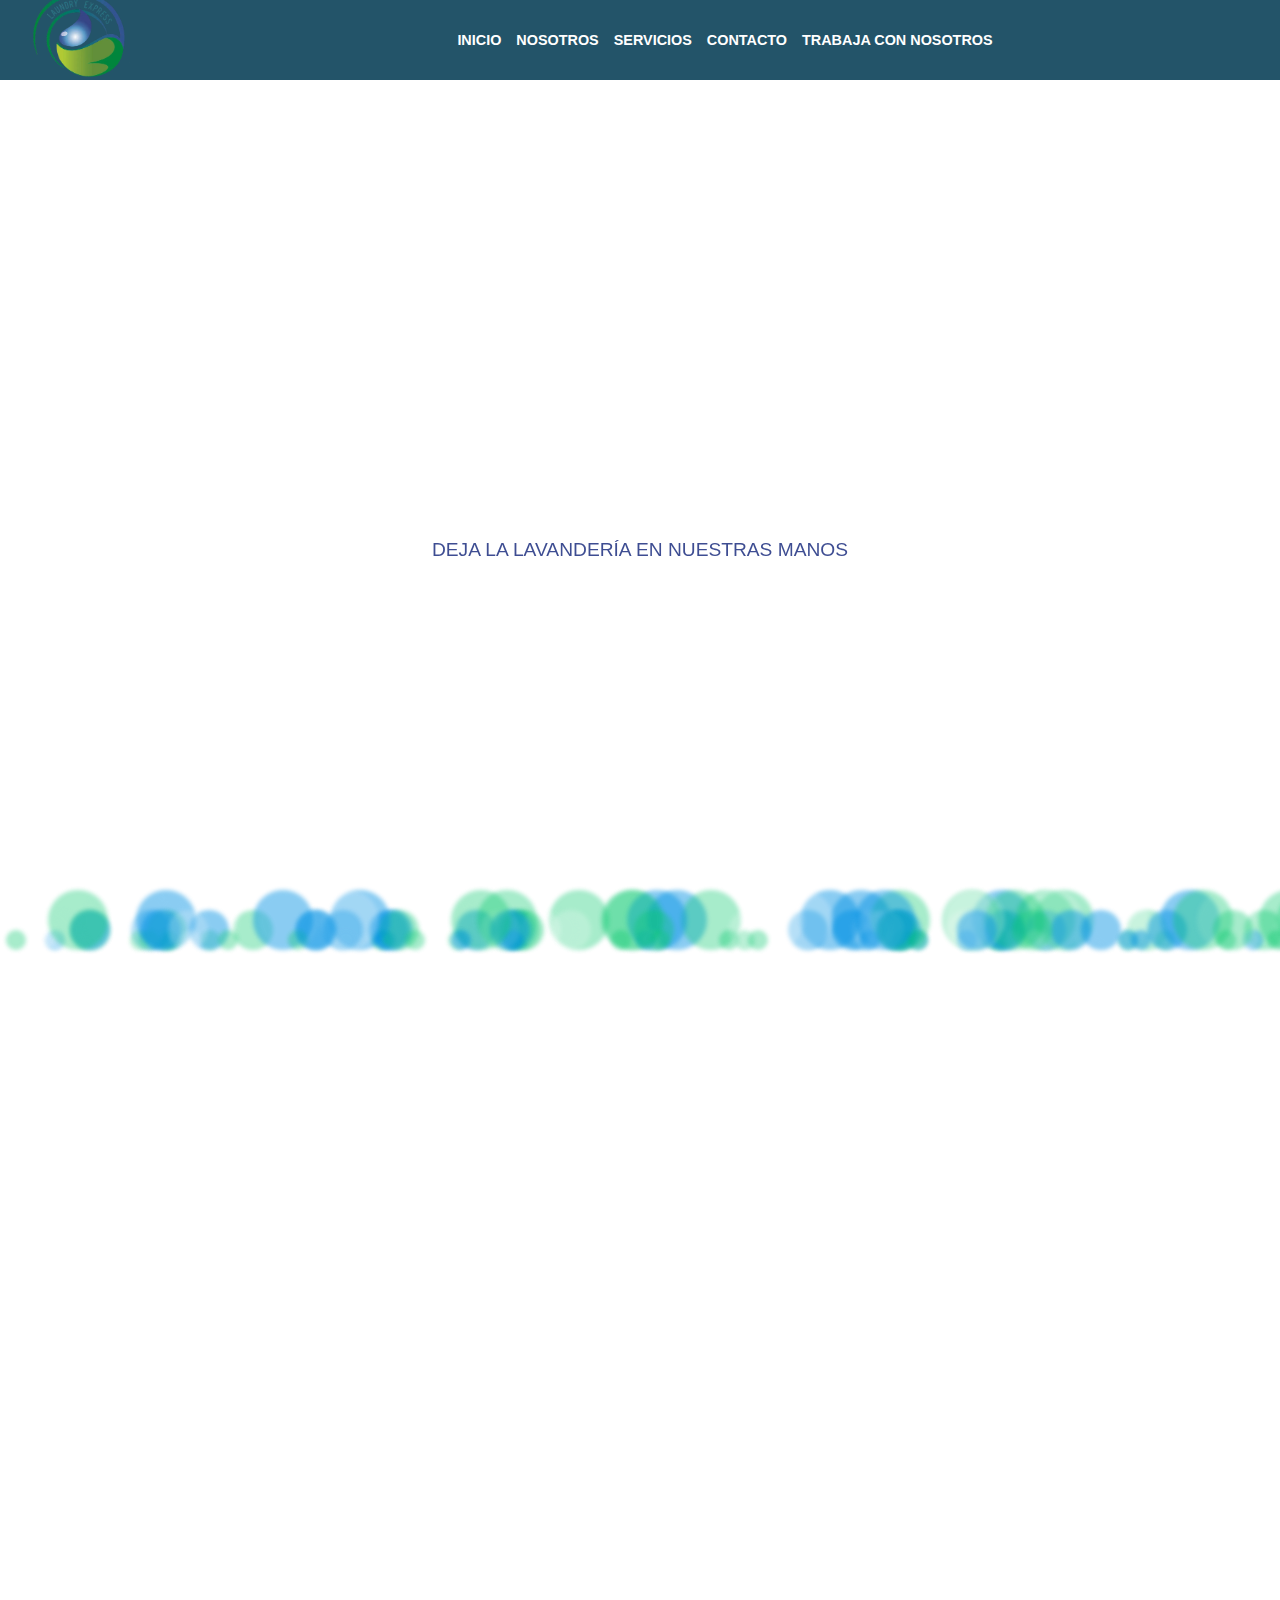
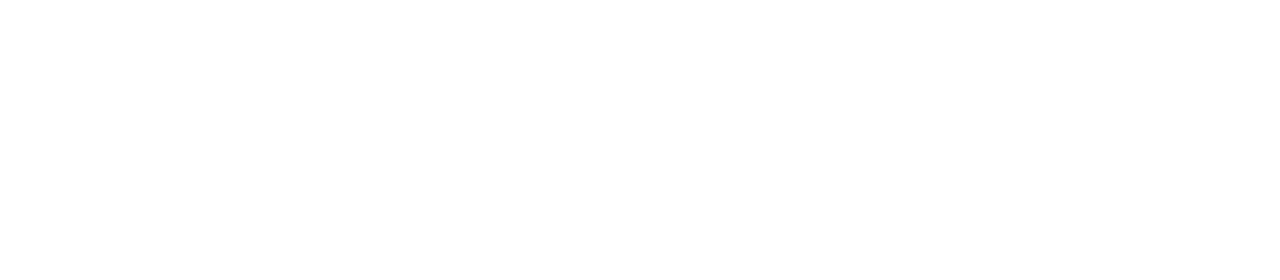
==== index.html @ be6f2a77 "Add files via upload" ====
<!DOCTYPE html>
<html lang="es">
<head>
  <meta charset="UTF-8">
  <meta name="viewport" content="width=device-width, initial-scale=1.0">
  <title>LAVPRONTO S.A.C.</title>
  <link rel="stylesheet" href="assets/styles/style.css">
</head>
<body>
  <header id="main-header">
    <div class="logo">
      <img src="assets/image/logo.png" alt="Logo Lavandería Prestigiosa">
    </div>
    <!-- Menú hamburguesa -->
    <div class="menu-toggle" id="menu-toggle">
      <span></span>
      <span></span>
      <span></span>
    </div>
    <nav>
      <ul id="menu">
        <li><a href="#">Inicio</a></li>
        <li><a href="#">Nosotros</a></li>
        <li><a href="#">Servicios</a></li>
        <li><a href="#">Contacto</a></li>
        <li><a href="#">Trabaja con Nosotros</a></li>
      </ul>
    </nav>
  </header>

  <section id="hero">
    <div class="hero-content">
      <h1 class="animate-text">LAVIPRONTO S.A.C</h1>
      <p>DEJA LA LAVANDERÍA EN NUESTRAS MANOS</p>
    </div>
  </section>

  <section id="second-section">
    <div class="second-content">
      <h2>Bienvenidos a nuestra lavandería</h2>
      <p>Proporcionamos el mejor servicio en la ciudad</p>
    </div>
  </section>

  <!-- Contenedor de las burbujas -->
  <div class="bubbles"></div>

  <script src="assets/scripts/script.js"></script>
</body>
</html>
---- assets/styles/style.css ----
/* Reinicio y configuración global */
body, html {
  margin: 0;
  padding: 0;
  font-family: 'Arial', sans-serif;
  overflow-x: hidden;
}

body {
  padding-top: 80px;
}

/* Header */
header {
  position: fixed;
  top: 0;
  width: 100%;
  height: 80px;
  background: #235469;
  z-index: 100;
  display: flex;
  justify-content: space-between; /* Para separar el logo y el menú hamburguesa */
  align-items: center;
  padding: 0 30px;
  transition: height 0.3s ease;
}

.logo {
  display: flex;
  align-items: center;
}

.logo img {
  width: 100px; /* Tamaño ajustado del logo */
  height: auto;
  margin-right: 10px; /* Añadimos espacio entre el logo y el borde */
}

/* Navegación */
/* Navegación centrada */
nav {
  display: flex;
  justify-content: center; /* Alineamos al centro */
  align-items: center;
  width: 100%; /* Ocupar todo el ancho */
}

nav ul {
  list-style: none;
  display: flex;
  gap: 15px;
  padding: 0;
  margin: 0;
}

nav ul li a {
  text-decoration: none;
  color: #fff;
  font-weight: bold;
  text-transform: uppercase;
  font-size: 0.9rem;
  line-height: 80px;
  transition: color 0.3s ease;
}

/* Efecto hover para los enlaces del menú */
nav ul li a:hover {
  color: #129e30; /* Cambiamos el color a un dorado brillante, puedes ajustarlo según tu preferencia */
  transition: color 0.2s ease;
}

/* Menú hamburguesa */
.menu-toggle {
  display: none;
  flex-direction: column;
  cursor: pointer;
  align-items: flex-end; /* Alineamos el menú hamburguesa a la derecha */
}

.menu-toggle span {
  width: 30px;
  height: 3px;
  background-color: #fff;
  margin: 4px 0;
  transition: all 0.3s ease;
}

/* Estilos para pantallas grandes */
nav ul {
  display: flex;
}

/* Estilos para las secciones */
#hero {
  position: relative;
  height: calc(100vh - 80px);
  display: flex;
  justify-content: center;
  align-items: center;
  text-align: center;
  padding: 20px;
  color: rgb(14, 33, 119);
}

#hero .animate-text {
  font-size: 2.5rem;
  animation: fadeInUp 2s ease forwards;
  opacity: 0;
}

#hero p {
  font-size: 1.2rem;
  opacity: 0.8;
}

#second-section {
  height: 100vh;
  display: flex;
  justify-content: center;
  align-items: center;
  color: white;
  text-align: center;
  padding: 20px;
  opacity: 0;
  transition: opacity 1.5s ease-in-out;
}

/* Burbujas */
.bubbles {
  position: fixed;
  bottom: 0;
  left: 0;
  width: 100%;
  height: 100vh;
  pointer-events: none;
  z-index: -1;
}

.bubble {
  position: absolute;
  bottom: -50px;
  background: rgba(255, 255, 255, 0.3);
  border-radius: 50%;
  opacity: 0.7;
  animation: rise 10s infinite ease-in-out;
  filter: blur(2px);
}

.bubble.small {
  width: 20px;
  height: 20px;
}

.bubble.medium {
  width: 40px;
  height: 40px;
}

.bubble.large {
  width: 60px;
  height: 60px;
}

.bubble.blue {
  background: rgba(6, 199, 109, 0.507);
}

.bubble.pink {
  background: rgba(3, 145, 228, 0.658);
}

/* Animaciones */
@keyframes rise {
  0% {
    transform: translateY(0);
    opacity: 0.7;
  }
  100% {
    transform: translateY(-1000px);
    opacity: 0;
  }
}

@keyframes fadeInUp {
  0% {
    opacity: 0;
    transform: translateY(20px);
  }
  100% {
    opacity: 1;
    transform: translateY(0);
  }
}

/* Estilos Responsive para móviles */
@media (max-width: 768px) {
  body {
    padding-top: 70px;
  }

  header {
    height: 70px;
    padding: 0 20px;
  }

  .logo img {
    width: 80px; /* Tamaño ajustado del logo */
  }

  /* Ocultar el menú para pantallas pequeñas */
  nav ul {
    display: none;
    flex-direction: column;
    position: absolute;
    top: 70px;
    right: 0;
    background-color: #235469;
    width: 100%;
    height: calc(100vh - 70px);
    justify-content: center;
    align-items: center;
    text-align: center;
  }

  /* Mostrar el menú hamburguesa */
  .menu-toggle {
    display: flex;
    position: absolute;
    right: 50px; /* Apegamos el menú hamburguesa a la derecha */
  }

  /* Mostrar menú cuando está activo */
  nav ul.active {
    display: flex;
  }

  nav ul li a {
    font-size: 1.5rem;
    padding: 15px 0;
  }

  #hero .animate-text {
    font-size: 2rem;
  }

  #hero p {
    font-size: 1rem;
  }

  #second-section h2 {
    font-size: 1.6rem;
  }

  #second-section p {
    font-size: 1.1rem;
  }
}

@media (max-width: 480px) {
  header {
    height: 60px;
  }

  .logo img {
    width: 70px; /* Tamaño más pequeño para móviles */
  }

  nav ul li a {
    font-size: 1rem;
    line-height: 60px;
  }

  #hero .animate-text {
    font-size: 1.8rem; /* Ajustamos aún más el tamaño en pantallas pequeñas */
  }

  #hero p {
    font-size: 0.9rem;
  }

  #second-section h2 {
    font-size: 1.5rem;
  }

  #second-section p {
    font-size: 0.9rem;
  }
}
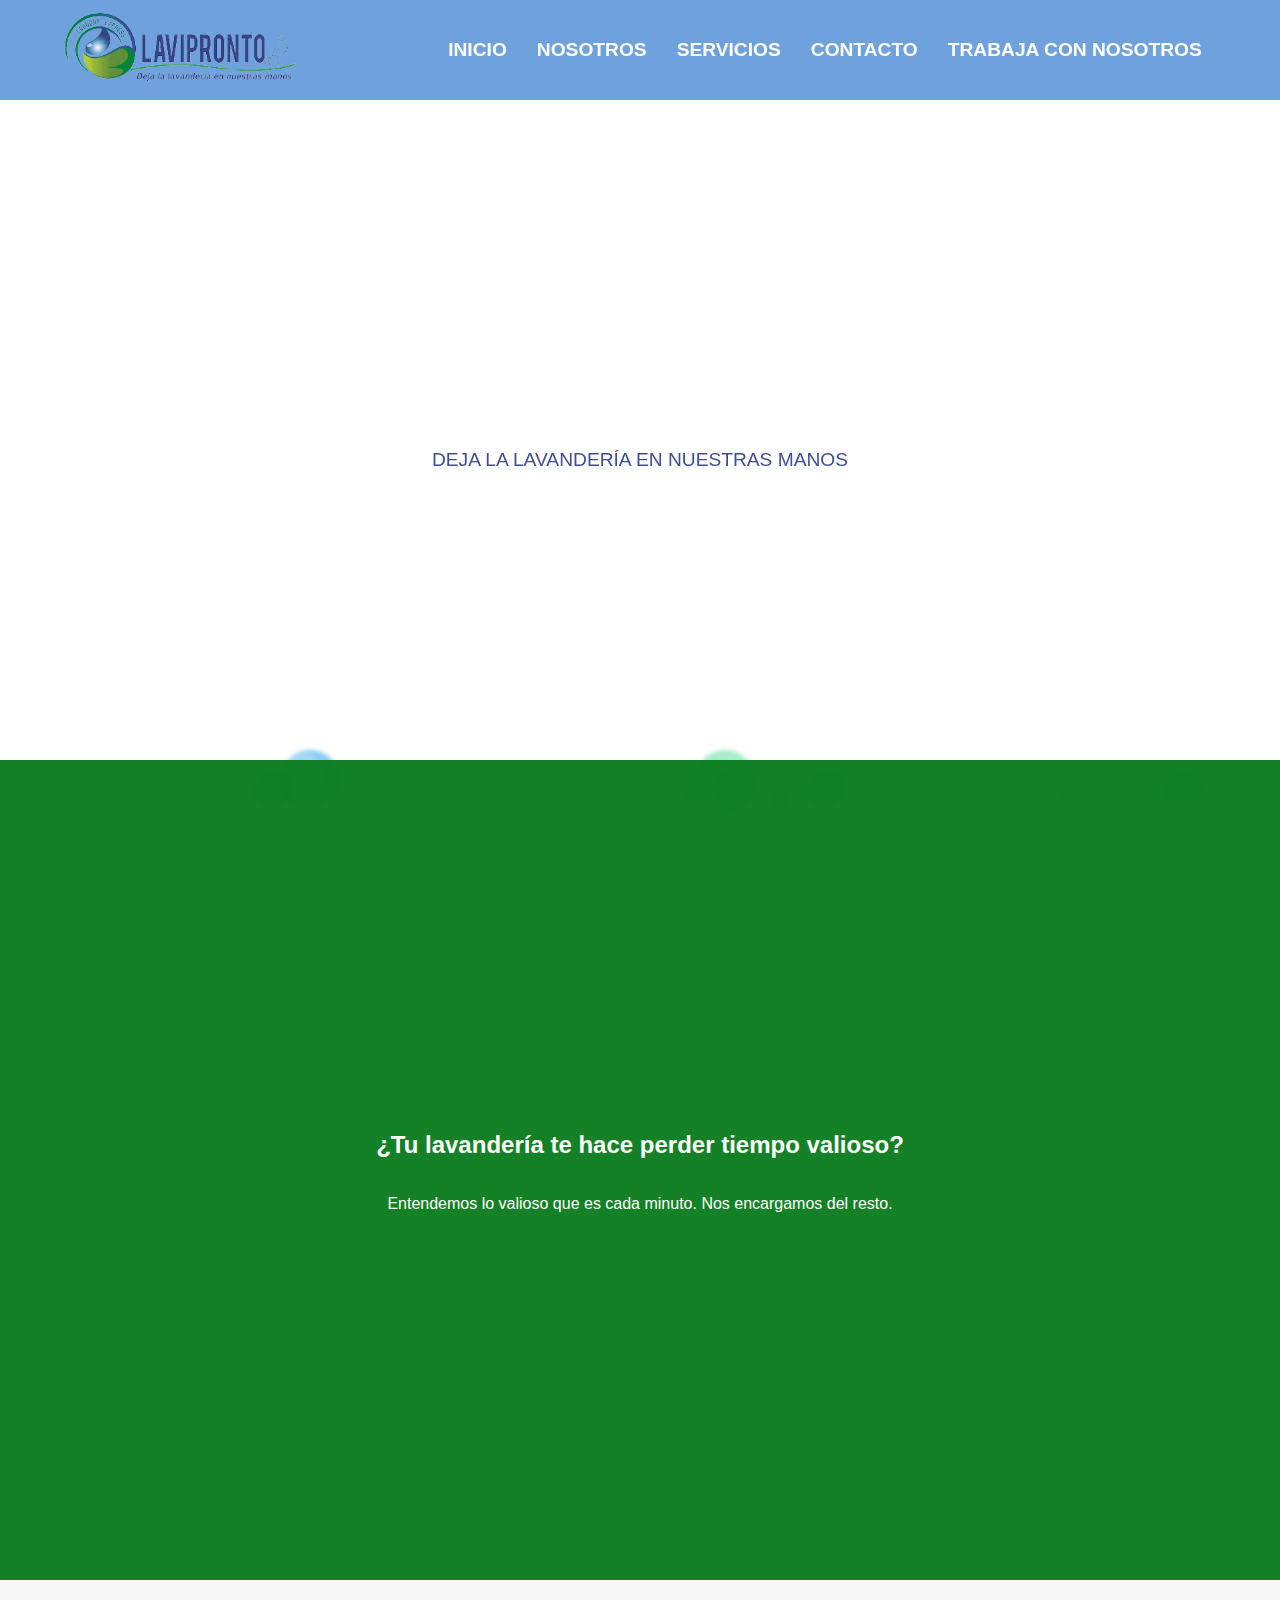
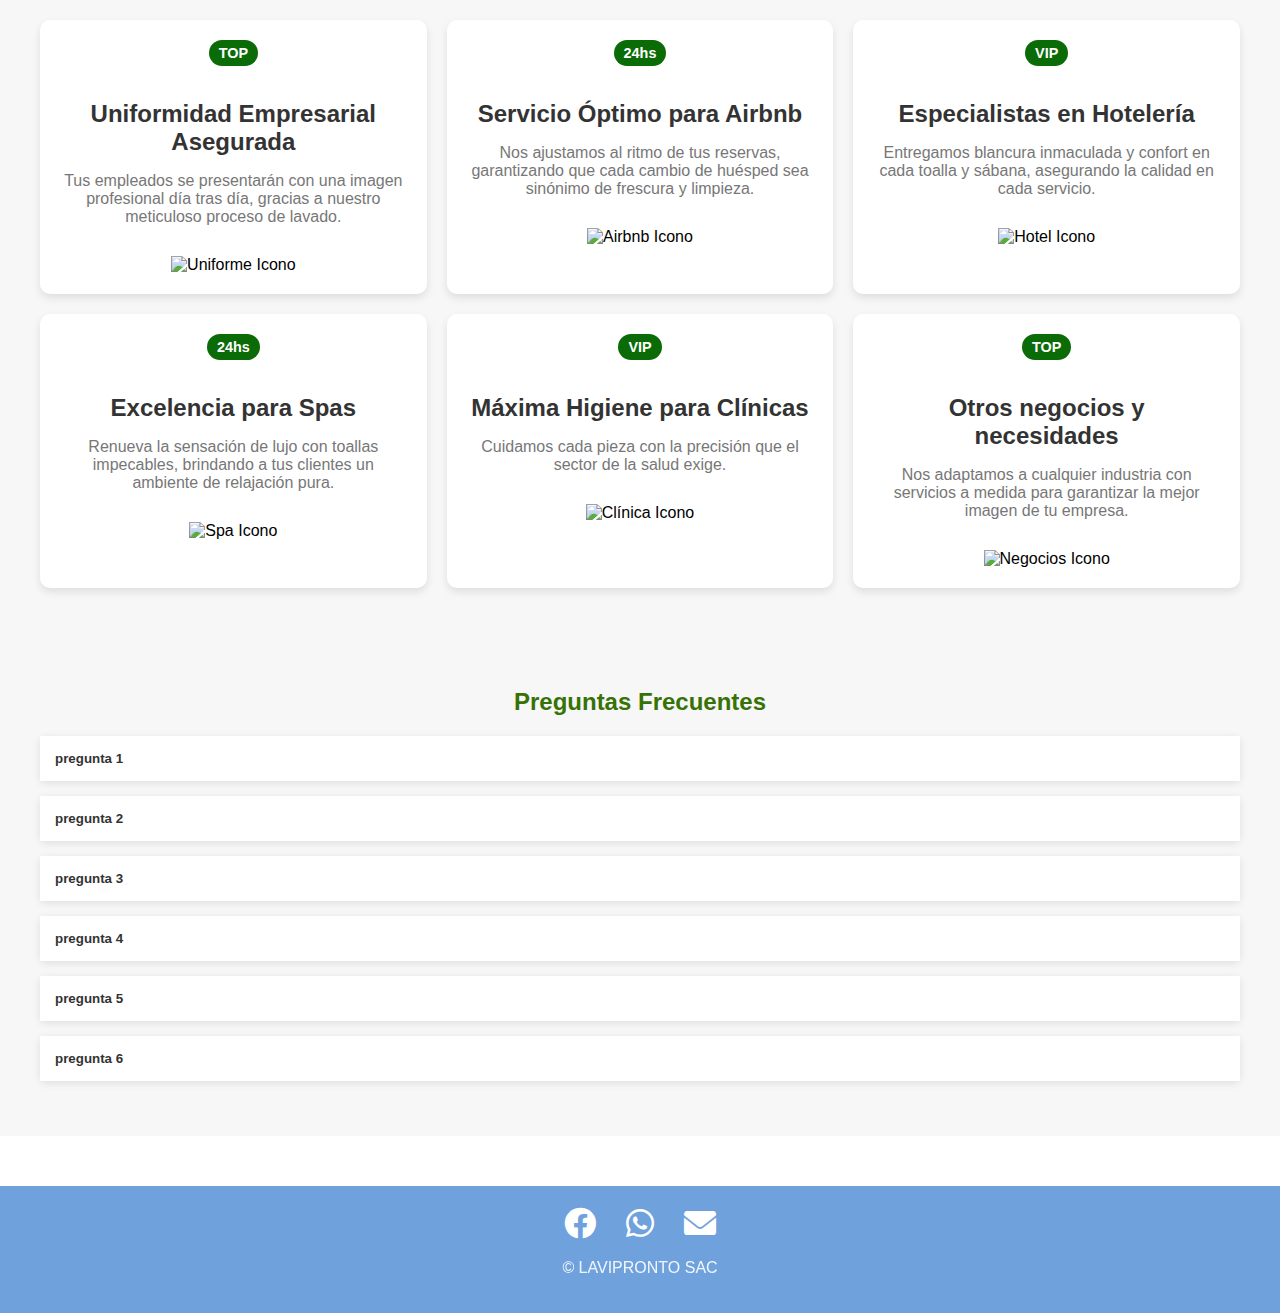
==== commit 3c4238c4: "v1.2" ====
--- a/index.html
+++ b/index.html
@@ -3,8 +3,10 @@
 <head>
   <meta charset="UTF-8">
   <meta name="viewport" content="width=device-width, initial-scale=1.0">
-  <title>LAVPRONTO S.A.C.</title>
+  <title>LAVIPRONTO S.A.C</title> 
   <link rel="stylesheet" href="assets/styles/style.css">
+  <!-- Add icon library for the social media buttons -->
+  <link rel="stylesheet" href="https://cdnjs.cloudflare.com/ajax/libs/font-awesome/6.0.0-beta3/css/all.min.css">
 </head>
 <body>
   <header id="main-header">
@@ -19,31 +21,154 @@
     </div>
     <nav>
       <ul id="menu">
-        <li><a href="#">Inicio</a></li>
-        <li><a href="#">Nosotros</a></li>
+        <li><a href="index.html">Inicio</a></li>
+        <li><a href="nosotros.html">Nosotros</a></li>
         <li><a href="#">Servicios</a></li>
-        <li><a href="#">Contacto</a></li>
+        <li><a href="contacto.html">Contacto</a></li>
         <li><a href="#">Trabaja con Nosotros</a></li>
       </ul>
     </nav>
   </header>
 
+  <!-- Hero section with animated text -->
   <section id="hero">
     <div class="hero-content">
       <h1 class="animate-text">LAVIPRONTO S.A.C</h1>
       <p>DEJA LA LAVANDERÍA EN NUESTRAS MANOS</p>
     </div>
+    <div class="bubbles"></div> <!-- Este contenedor debe estar aquí -->
   </section>
 
-  <section id="second-section">
-    <div class="second-content">
-      <h2>Bienvenidos a nuestra lavandería</h2>
-      <p>Proporcionamos el mejor servicio en la ciudad</p>
+  <!-- Separator 1 with water drop effect -->
+<section id="separator1" class="water-effect">
+  <div class="water-drop"></div>
+  <h2>¿Tu lavandería te hace perder tiempo valioso?</h2>
+  <p>Entendemos lo valioso que es cada minuto. Nos encargamos del resto.</p>
+</section>
+
+  <!-- Separator 2 -->
+  <section id="separator2" class="services-section">
+    <div class="service-card">
+      <div class="service-label">TOP</div>
+      <h3>Uniformidad Empresarial Asegurada</h3>
+      <p>Tus empleados se presentarán con una imagen profesional día tras día, gracias a nuestro meticuloso proceso de lavado.</p>
+      <div class="service-icon">
+        <img src="assets/icons/uniform-icon.png" alt="Uniforme Icono">
+      </div>
+    </div>
+  
+    <div class="service-card">
+      <div class="service-label">24hs</div>
+      <h3>Servicio Óptimo para Airbnb</h3>
+      <p>Nos ajustamos al ritmo de tus reservas, garantizando que cada cambio de huésped sea sinónimo de frescura y limpieza.</p>
+      <div class="service-icon">
+        <img src="assets/icons/airbnb-icon.png" alt="Airbnb Icono">
+      </div>
+    </div>
+  
+    <div class="service-card">
+      <div class="service-label">VIP</div>
+      <h3>Especialistas en Hotelería</h3>
+      <p>Entregamos blancura inmaculada y confort en cada toalla y sábana, asegurando la calidad en cada servicio.</p>
+      <div class="service-icon">
+        <img src="assets/icons/hotel-icon.png" alt="Hotel Icono">
+      </div>
+    </div>
+  
+    <div class="service-card">
+      <div class="service-label">24hs</div>
+      <h3>Excelencia para Spas</h3>
+      <p>Renueva la sensación de lujo con toallas impecables, brindando a tus clientes un ambiente de relajación pura.</p>
+      <div class="service-icon">
+        <img src="assets/icons/spa-icon.png" alt="Spa Icono">
+      </div>
+    </div>
+  
+    <div class="service-card">
+      <div class="service-label">VIP</div>
+      <h3>Máxima Higiene para Clínicas</h3>
+      <p>Cuidamos cada pieza con la precisión que el sector de la salud exige.</p>
+      <div class="service-icon">
+        <img src="assets/icons/clinic-icon.png" alt="Clínica Icono">
+      </div>
+    </div>
+  
+    <div class="service-card">
+      <div class="service-label">TOP</div>
+      <h3>Otros negocios y necesidades</h3>
+      <p>Nos adaptamos a cualquier industria con servicios a medida para garantizar la mejor imagen de tu empresa.</p>
+      <div class="service-icon">
+        <img src="assets/icons/other-icon.png" alt="Negocios Icono">
+      </div>
+    </div>
+  </section>
+  
+  <!-- Separator 3 -->
+  <section id="separator3" class="faq-section">
+    <div class="faq">
+      <h2>Preguntas Frecuentes</h2>
+  
+      <div class="faq-item">
+        <button class="faq-question">pregunta 1</button>
+        <div class="faq-answer">
+          <p>respuesta1</p>
+          <img src="assets/icons/payment-icons.png" alt="Métodos de pago">
+        </div>
+      </div>
+  
+      <div class="faq-item">
+        <button class="faq-question">pregunta 2</button>
+        <div class="faq-answer">
+          <p>respuesta2</p>
+        </div>
+      </div>
+  
+      <div class="faq-item">
+        <button class="faq-question">pregunta 3</button>
+        <div class="faq-answer">
+          <p>respuesta3</p>
+        </div>
+      </div>
+  
+      <div class="faq-item">
+        <button class="faq-question">pregunta 4</button>
+        <div class="faq-answer">
+          <p>respuesta4</p>
+        </div>
+      </div>
+  
+      <div class="faq-item">
+        <button class="faq-question">pregunta 5</button>
+        <div class="faq-answer">
+          <p>respuesta5</p>
+        </div>
+      </div>
+  
+      <div class="faq-item">
+        <button class="faq-question">pregunta 6</button>
+        <div class="faq-answer">
+          <p>respuesta6</p>
+        </div>
+      </div>
     </div>
   </section>
 
-  <!-- Contenedor de las burbujas -->
-  <div class="bubbles"></div>
+
+  <!-- Footer with social media buttons -->
+  <footer>
+    <div class="social-media">
+      <a href="https://www.facebook.com/" target="_blank" class="social-icon">
+        <i class="fab fa-facebook"></i>
+      </a>
+      <a href="https://wa.me/yourwhatsappnumber" target="_blank" class="social-icon">
+        <i class="fab fa-whatsapp"></i>
+      </a>
+      <a href="mailto:youremail@example.com" target="_blank" class="social-icon">
+        <i class="fas fa-envelope"></i>
+      </a>
+    </div>
+    <p>&copy; LAVIPRONTO SAC</p>
+  </footer>
 
   <script src="assets/scripts/script.js"></script>
 </body>
--- a/assets/styles/style.css
+++ b/assets/styles/style.css
@@ -15,23 +15,25 @@
   position: fixed;
   top: 0;
   width: 100%;
-  height: 80px;
-  background: #235469;
+  height: 100px;
+  background: #055dc293;
   z-index: 100;
   display: flex;
-  justify-content: space-between; /* Para separar el logo y el menú hamburguesa */
+  justify-content: space-between;
   align-items: center;
   padding: 0 30px;
   transition: height 0.3s ease;
 }
 
+/* Flex container that allows even space distribution */
 .logo {
   display: flex;
   align-items: center;
+  flex: 1; /* Allow the logo to take up equal space */
 }
 
 .logo img {
-  width: 100px; /* Tamaño ajustado del logo */
+  width: 300px; /* Tamaño ajustado del logo */
   height: auto;
   margin-right: 10px; /* Añadimos espacio entre el logo y el borde */
 }
@@ -42,13 +44,13 @@
   display: flex;
   justify-content: center; /* Alineamos al centro */
   align-items: center;
-  width: 100%; /* Ocupar todo el ancho */
+  flex: 30; /* Allow the nav to take more space */
 }
 
 nav ul {
   list-style: none;
   display: flex;
-  gap: 15px;
+  gap: 30px;
   padding: 0;
   margin: 0;
 }
@@ -58,7 +60,7 @@
   color: #fff;
   font-weight: bold;
   text-transform: uppercase;
-  font-size: 0.9rem;
+  font-size: 1.2rem;
   line-height: 80px;
   transition: color 0.3s ease;
 }
@@ -93,13 +95,13 @@
 /* Estilos para las secciones */
 #hero {
   position: relative;
-  height: calc(100vh - 80px);
+  height: calc(80vh - 80px);
   display: flex;
   justify-content: center;
   align-items: center;
   text-align: center;
   padding: 20px;
-  color: rgb(14, 33, 119);
+  color: rgb(14, 33, 119); 
 }
 
 #hero .animate-text {
@@ -112,6 +114,7 @@
   font-size: 1.2rem;
   opacity: 0.8;
 }
+
 
 #second-section {
   height: 100vh;
@@ -125,18 +128,17 @@
   transition: opacity 1.5s ease-in-out;
 }
 
-/* Burbujas */
-.bubbles {
-  position: fixed;
-  bottom: 0;
+#hero .bubbles {
+  position: absolute;
+  top: 1;
   left: 0;
   width: 100%;
-  height: 100vh;
+  height: 100%;
   pointer-events: none;
   z-index: -1;
 }
 
-.bubble {
+#hero .bubble {
   position: absolute;
   bottom: -50px;
   background: rgba(255, 255, 255, 0.3);
@@ -146,30 +148,219 @@
   filter: blur(2px);
 }
 
-.bubble.small {
+#hero .bubble.small {
   width: 20px;
   height: 20px;
 }
 
-.bubble.medium {
+#hero .bubble.medium {
   width: 40px;
   height: 40px;
 }
 
-.bubble.large {
+#hero .bubble.large {
   width: 60px;
   height: 60px;
 }
 
-.bubble.blue {
+#hero .bubble.blue {
   background: rgba(6, 199, 109, 0.507);
 }
 
-.bubble.pink {
+#hero .bubble.pink {
   background: rgba(3, 145, 228, 0.658);
 }
 
-/* Animaciones */
+/* Estilos para la mancha de agua que sigue al cursor */
+#separator1 {
+  position: relative;
+  height: calc(100vh - 80px); /* Ajusta según tus necesidades */
+  display: flex;
+  flex-direction: column;
+  justify-content: center;
+  align-items: center;
+  text-align: center;
+  overflow: hidden; /* Para que las manchas de agua no se salgan de los bordes */
+  background: #0b7c1ef6; /* Color de fondo de la sección */
+}
+
+#separator1 .water-drop {
+  position: absolute;
+  top: 0;
+  left: 0;
+  width: 100%;
+  height: 100%;
+  background: radial-gradient(circle at 50% 50%, rgba(1, 61, 151, 0.904), transparent 0%);
+  transition: background 0.2s ease;
+  pointer-events: none;
+  z-index: 0;
+}
+
+#separator1 h2, #separator1 p {
+  position: relative;
+  z-index: 1; /* Asegura que el texto esté por encima de la mancha de agua */
+  color: #ffffff; /* Color del texto */
+}
+
+
+/* Estilos para el segundo separador con 6 tarjetas */
+.services-section {
+  display: grid;
+  grid-template-columns: repeat(3, 1fr); /* Tres columnas */
+  gap: 20px; /* Espacio entre las tarjetas */
+  padding: 40px;
+  background-color: #f7f7f7; /* Fondo claro */
+}
+
+.service-card {
+  background-color: white;
+  border-radius: 10px;
+  box-shadow: 0 4px 8px rgba(0, 0, 0, 0.1);
+  padding: 20px;
+  text-align: center;
+  transition: transform 0.3s ease, box-shadow 0.3s ease;
+}
+
+.service-card:hover {
+  transform: translateY(-10px); /* Efecto hover que eleva la tarjeta */
+  box-shadow: 0 8px 16px rgba(0, 0, 0, 0.2); /* Sombra más pronunciada en hover */
+}
+
+.service-label {
+  background-color: #0a6b07; /* Color de fondo para la etiqueta */
+  color: white;
+  display: inline-block;
+  padding: 5px 10px;
+  border-radius: 20px;
+  font-size: 0.9rem;
+  font-weight: bold;
+  margin-bottom: 10px;
+}
+
+.service-card h3 {
+  font-size: 1.5rem;
+  margin-bottom: 10px;
+  color: #333;
+}
+
+.service-card p {
+  font-size: 1rem;
+  color: #777;
+  margin-bottom: 20px;
+}
+
+.service-icon img {
+  width: 80px;
+  height: auto;
+  margin-top: 10px;
+}
+
+/* Estilos para el separador de preguntas frecuentes (FAQ) */
+.faq-section {
+  padding: 40px;
+  background-color: #f7f7f7; /* Fondo claro */
+}
+
+.faq h2 {
+  text-align: center;
+  color: #377206; /* Color para el título */
+  margin-bottom: 20px;
+}
+
+.faq-item {
+  margin-bottom: 15px;
+  border-radius: 5px;
+  box-shadow: 0 2px 8px rgba(0, 0, 0, 0.1);
+}
+
+.faq-question {
+  background-color: #fff;
+  color: #333;
+  font-weight: bold;
+  padding: 15px;
+  width: 100%;
+  text-align: left;
+  border: none;
+  outline: none;
+  cursor: pointer;
+  transition: background-color 0.3s ease;
+}
+
+.faq-question:hover {
+  background-color: #f1f1f1; /* Cambia el fondo al pasar el cursor */
+}
+
+.faq-answer {
+  max-height: 0;
+  overflow: hidden;
+  background-color: white;
+  transition: max-height 0.3s ease;
+  padding: 0 15px;
+}
+
+.faq-answer p {
+  padding: 15px 0;
+}
+
+.faq-answer img {
+  display: block;
+  max-width: 100px;
+  margin: 15px 0;
+}
+
+/* Efecto acordeón abierto */
+.faq-item.active .faq-answer {
+  max-height: 200px; /* Puedes ajustar según el contenido de la respuesta */
+}
+
+
+ /* Footer Styling */
+ footer {
+  background-color: #055dc293; /* Matching the header background */
+  color: #fff;
+  text-align: center;
+  padding: 20px 0;
+  position: relative;
+  width: 100%;
+  margin-top: 50px; /* Add some space before the footer */
+}
+
+footer .social-media {
+  display: flex;
+  justify-content: center;
+  gap: 30px; /* Add more space between the social icons */
+  margin-bottom: 10px;
+}
+
+footer .social-media a {
+  color: #fff;
+  font-size: 2rem; /* Increase the size of the icons */
+  text-decoration: none;
+  transition: color 0.3s ease;
+}
+
+footer .social-media a:hover {
+  color: #129e30; /* Hover effect to match menu */
+}
+
+footer p {
+  font-size: 1rem;
+  opacity: 0.9;
+}
+
+@keyframes fadeInUp {
+  0% {
+    opacity: 0;
+    transform: translateY(20px);
+  }
+  100% {
+    opacity: 1;
+    transform: translateY(0);
+  }
+}
+
+
+/* Animación de las burbujas */
 @keyframes rise {
   0% {
     transform: translateY(0);
@@ -178,17 +369,6 @@
   100% {
     transform: translateY(-1000px);
     opacity: 0;
-  }
-}
-
-@keyframes fadeInUp {
-  0% {
-    opacity: 0;
-    transform: translateY(20px);
-  }
-  100% {
-    opacity: 1;
-    transform: translateY(0);
   }
 }
 
@@ -285,4 +465,75 @@
   #second-section p {
     font-size: 0.9rem;
   }
-}
+
+
+/* Footer Responsive Styles */
+@media (max-width: 768px) {
+  footer {
+    padding: 15px 0;
+  }
+
+  footer .social-media a {
+    font-size: 1.5rem; /* Smaller icons for mobile */
+  }
+
+  footer p {
+    font-size: 0.9rem;
+  }
+}
+
+/* Responsivo para pantallas más pequeñas */
+@media (max-width: 768px) {
+  .services-section {
+    grid-template-columns: 1fr; /* Colocar las tarjetas en una sola columna */
+  }
+
+  .service-card {
+    margin-bottom: 20px;
+  }
+}
+
+@media (max-width: 768px) {
+  .faq-section {
+    padding: 20px;
+  }
+
+  .faq-question {
+    font-size: 1rem; /* Reducir tamaño de texto de la pregunta */
+    padding: 10px;
+  }
+
+  .faq-answer {
+    padding: 0 10px; /* Ajuste del padding de la respuesta */
+  }
+
+  .faq-answer p {
+    font-size: 0.9rem; /* Reducir tamaño de texto de la respuesta */
+  }
+
+  .faq h2 {
+    font-size: 1.8rem; /* Ajustar el tamaño del título en móviles */
+  }
+}
+
+/* Para pantallas aún más pequeñas */
+@media (max-width: 480px) {
+  .faq-section {
+    padding: 10px;
+  }
+
+  .faq-question {
+    font-size: 0.9rem; /* Aún más pequeño en pantallas muy pequeñas */
+    padding: 8px;
+  }
+
+  .faq-answer p {
+    font-size: 0.8rem;
+  }
+
+  .faq h2 {
+    font-size: 1.5rem; /* Ajuste del título */
+  }
+}
+
+}
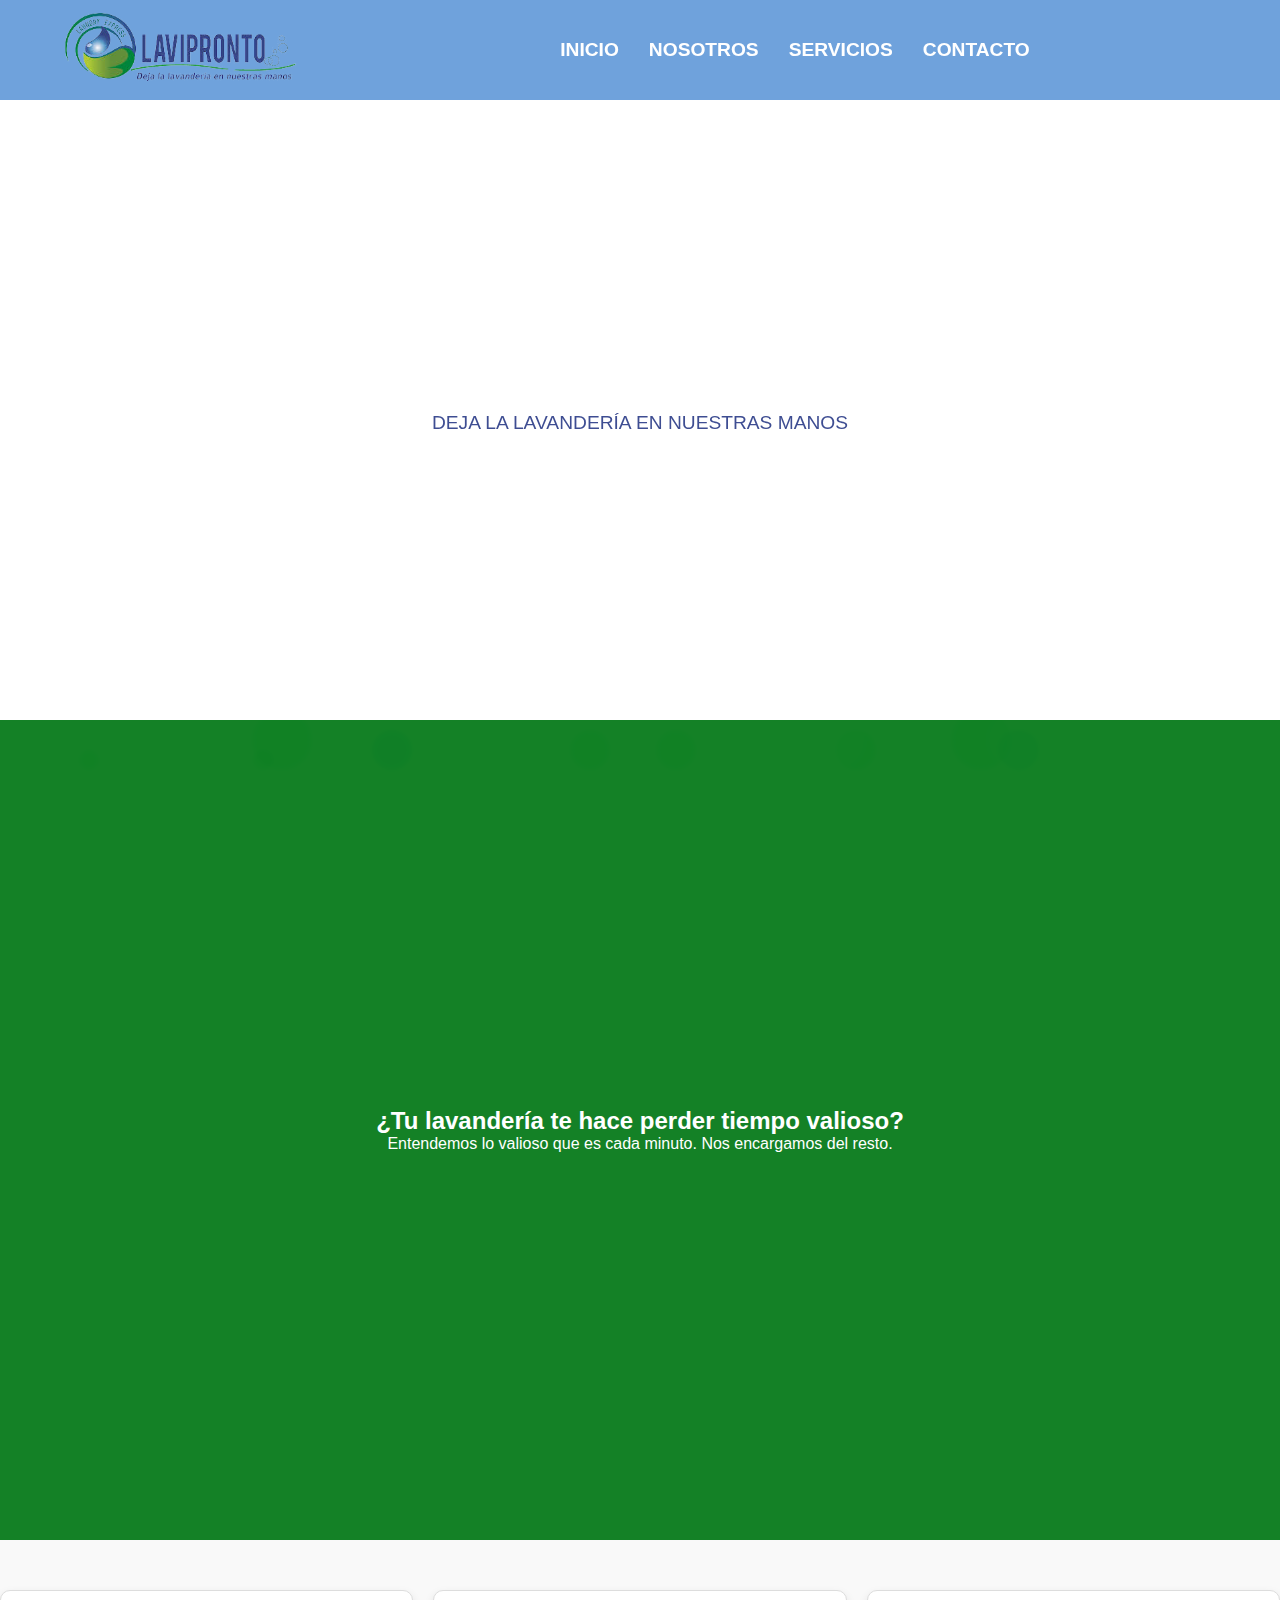
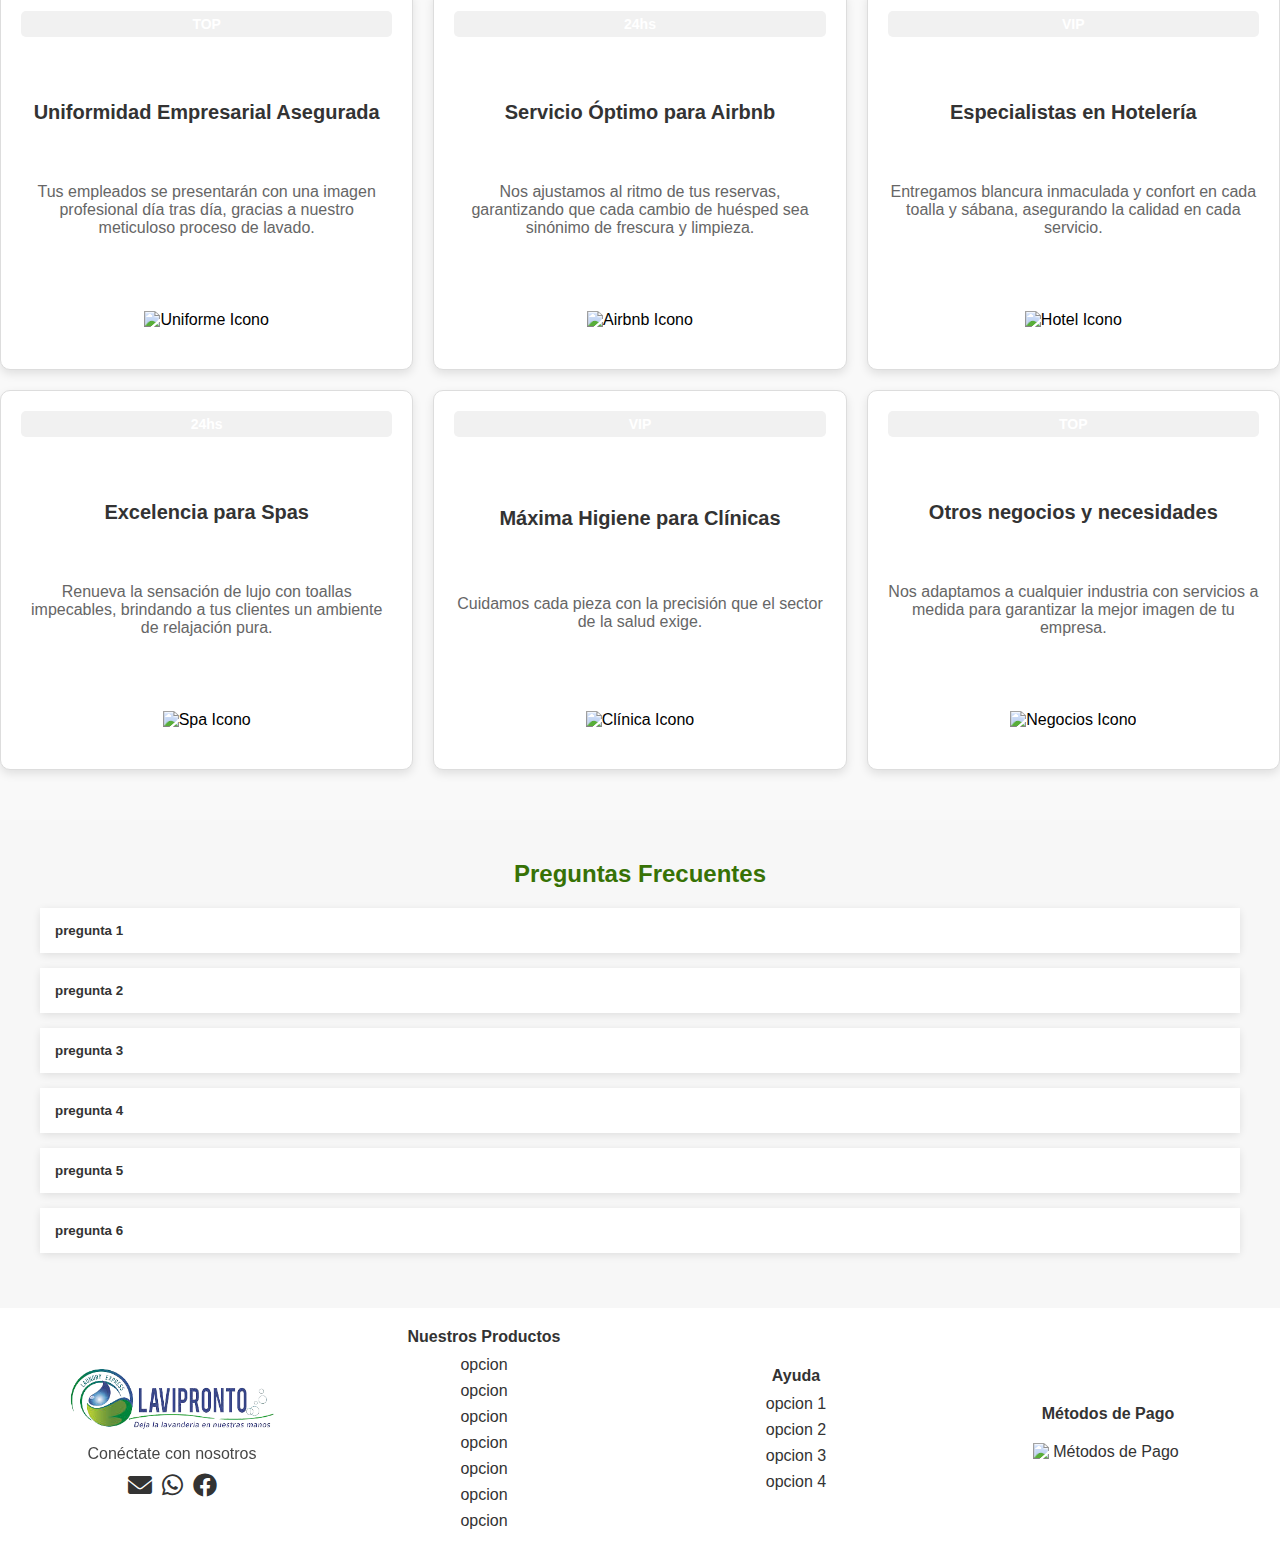
==== commit a35adeee: "1.7" ====
--- a/index.html
+++ b/index.html
@@ -23,9 +23,8 @@
       <ul id="menu">
         <li><a href="index.html">Inicio</a></li>
         <li><a href="nosotros.html">Nosotros</a></li>
-        <li><a href="#">Servicios</a></li>
+        <li><a href="servicios.html">Servicios</a></li>
         <li><a href="contacto.html">Contacto</a></li>
-        <li><a href="#">Trabaja con Nosotros</a></li>
       </ul>
     </nav>
   </header>
@@ -156,18 +155,49 @@
 
   <!-- Footer with social media buttons -->
   <footer>
-    <div class="social-media">
-      <a href="https://www.facebook.com/" target="_blank" class="social-icon">
-        <i class="fab fa-facebook"></i>
-      </a>
-      <a href="https://wa.me/yourwhatsappnumber" target="_blank" class="social-icon">
-        <i class="fab fa-whatsapp"></i>
-      </a>
-      <a href="mailto:youremail@example.com" target="_blank" class="social-icon">
-        <i class="fas fa-envelope"></i>
-      </a>
-    </div>
-    <p>&copy; LAVIPRONTO SAC</p>
+    <div class="footer-container">
+      <div class="footer-section logo-section">
+        <img src="assets/image/logo.png" alt="Logo" class="footer-logo">
+        <p>Conéctate con nosotros</p>
+        <div class="social-media">
+          <a href="mailto:youremail@example.com" target="_blank" class="social-icon">
+            <i class="fas fa-envelope"></i>
+          </a>
+          <a href="https://wa.me/yourwhatsappnumber" target="_blank" class="social-icon">
+            <i class="fab fa-whatsapp"></i>
+          </a>
+          <a href="https://www.facebook.com/" target="_blank" class="social-icon">
+            <i class="fab fa-facebook"></i>
+          </a>
+        </div>
+      </div>
+      <div class="footer-section">
+        <h4>Nuestros Productos</h4>
+        <ul>
+          <ul>
+            <li><a href="#">opcion</a></li>
+            <li><a href="#">opcion</a></li>
+            <li><a href="#">opcion</a></li>
+            <li><a href="#">opcion</a></li>
+            <li><a href="#">opcion</a></li>
+            <li><a href="#">opcion</a></li>
+            <li><a href="#">opcion</a></li>
+          </ul>
+        </div>
+        <div class="footer-section">
+          <h4>Ayuda</h4>
+          <ul>
+            <li><a href="#">opcion 1</a></li>
+            <li><a href="#">opcion 2</a></li>
+            <li><a href="#">opcion 3</a></li>
+            <li><a href="#">opcion 4</a></li>
+          </ul>
+      </div>
+      <div class="footer-section help-section">
+        <h4>Métodos de Pago</h4>
+        <img src="assets/image/payment-methods.png" alt="Métodos de Pago" class="payment-img">
+      </div>
+    </div>
   </footer>
 
   <script src="assets/scripts/script.js"></script>
--- a/assets/styles/style.css
+++ b/assets/styles/style.css
@@ -1,8 +1,11 @@
-/* Reinicio y configuración global */
-body, html {
+/* ============================ */
+/* 1. Reinicio y configuración global */
+/* ============================ */
+body,
+html {
   margin: 0;
   padding: 0;
-  font-family: 'Arial', sans-serif;
+  font-family: "Arial", sans-serif;
   overflow-x: hidden;
 }
 
@@ -10,7 +13,9 @@
   padding-top: 80px;
 }
 
-/* Header */
+/* ============================ */
+/* 2. Header */
+/* ============================ */
 header {
   position: fixed;
   top: 0;
@@ -25,26 +30,27 @@
   transition: height 0.3s ease;
 }
 
-/* Flex container that allows even space distribution */
+/* Logo dentro del header */
 .logo {
   display: flex;
   align-items: center;
-  flex: 1; /* Allow the logo to take up equal space */
+  flex: 1;
 }
 
 .logo img {
-  width: 300px; /* Tamaño ajustado del logo */
+  width: 300px;
   height: auto;
-  margin-right: 10px; /* Añadimos espacio entre el logo y el borde */
-}
-
-/* Navegación */
-/* Navegación centrada */
+  margin-right: 10px;
+}
+
+/* ============================ */
+/* 3. Navegación */
+/* ============================ */
 nav {
   display: flex;
-  justify-content: center; /* Alineamos al centro */
+  justify-content: center;
   align-items: center;
-  flex: 30; /* Allow the nav to take more space */
+  flex: 30;
 }
 
 nav ul {
@@ -65,18 +71,19 @@
   transition: color 0.3s ease;
 }
 
-/* Efecto hover para los enlaces del menú */
 nav ul li a:hover {
-  color: #129e30; /* Cambiamos el color a un dorado brillante, puedes ajustarlo según tu preferencia */
+  color: #129e30;
   transition: color 0.2s ease;
 }
 
-/* Menú hamburguesa */
+/* ============================ */
+/* 4. Menú hamburguesa (Responsive) */
+/* ============================ */
 .menu-toggle {
   display: none;
   flex-direction: column;
   cursor: pointer;
-  align-items: flex-end; /* Alineamos el menú hamburguesa a la derecha */
+  align-items: flex-end;
 }
 
 .menu-toggle span {
@@ -87,12 +94,9 @@
   transition: all 0.3s ease;
 }
 
-/* Estilos para pantallas grandes */
-nav ul {
-  display: flex;
-}
-
-/* Estilos para las secciones */
+/* ============================ */
+/* 5. Sección Hero */
+/* ============================ */
 #hero {
   position: relative;
   height: calc(80vh - 80px);
@@ -101,7 +105,7 @@
   align-items: center;
   text-align: center;
   padding: 20px;
-  color: rgb(14, 33, 119); 
+  color: rgb(14, 33, 119);
 }
 
 #hero .animate-text {
@@ -115,19 +119,9 @@
   opacity: 0.8;
 }
 
-
-#second-section {
-  height: 100vh;
-  display: flex;
-  justify-content: center;
-  align-items: center;
-  color: white;
-  text-align: center;
-  padding: 20px;
-  opacity: 0;
-  transition: opacity 1.5s ease-in-out;
-}
-
+/* ============================ */
+/* 6. Burbujas animadas */
+/* ============================ */
 #hero .bubbles {
   position: absolute;
   top: 1;
@@ -171,17 +165,19 @@
   background: rgba(3, 145, 228, 0.658);
 }
 
-/* Estilos para la mancha de agua que sigue al cursor */
+/* ============================ */
+/* 7. Primera sección con fondo */
+/* ============================ */
 #separator1 {
   position: relative;
-  height: calc(100vh - 80px); /* Ajusta según tus necesidades */
+  height: calc(100vh - 80px);
   display: flex;
   flex-direction: column;
   justify-content: center;
   align-items: center;
   text-align: center;
-  overflow: hidden; /* Para que las manchas de agua no se salgan de los bordes */
-  background: #0b7c1ef6; /* Color de fondo de la sección */
+  overflow: hidden;
+  background: #0b7c1ef6;
 }
 
 #separator1 .water-drop {
@@ -190,26 +186,32 @@
   left: 0;
   width: 100%;
   height: 100%;
-  background: radial-gradient(circle at 50% 50%, rgba(1, 61, 151, 0.904), transparent 0%);
+  background: radial-gradient(
+    circle at 50% 50%,
+    rgba(1, 61, 151, 0.904),
+    transparent 0%
+  );
   transition: background 0.2s ease;
   pointer-events: none;
   z-index: 0;
 }
 
-#separator1 h2, #separator1 p {
+#separator1 h2,
+#separator1 p {
   position: relative;
-  z-index: 1; /* Asegura que el texto esté por encima de la mancha de agua */
-  color: #ffffff; /* Color del texto */
-}
-
-
-/* Estilos para el segundo separador con 6 tarjetas */
+  z-index: 1;
+  color: #ffffff;
+}
+
+/* ============================ */
+/* 8. Sección de servicios */
+/* ============================ */
 .services-section {
   display: grid;
-  grid-template-columns: repeat(3, 1fr); /* Tres columnas */
-  gap: 20px; /* Espacio entre las tarjetas */
+  grid-template-columns: repeat(3, 1fr);
+  gap: 20px;
   padding: 40px;
-  background-color: #f7f7f7; /* Fondo claro */
+  background-color: #f7f7f7;
 }
 
 .service-card {
@@ -222,12 +224,12 @@
 }
 
 .service-card:hover {
-  transform: translateY(-10px); /* Efecto hover que eleva la tarjeta */
-  box-shadow: 0 8px 16px rgba(0, 0, 0, 0.2); /* Sombra más pronunciada en hover */
+  transform: translateY(-10px);
+  box-shadow: 0 8px 16px rgba(0, 0, 0, 0.2);
 }
 
 .service-label {
-  background-color: #0a6b07; /* Color de fondo para la etiqueta */
+  background-color: #0a6b07;
   color: white;
   display: inline-block;
   padding: 5px 10px;
@@ -255,15 +257,17 @@
   margin-top: 10px;
 }
 
-/* Estilos para el separador de preguntas frecuentes (FAQ) */
+/* ============================ */
+/* 9. Sección FAQ */
+/* ============================ */
 .faq-section {
   padding: 40px;
-  background-color: #f7f7f7; /* Fondo claro */
+  background-color: #f7f7f7;
 }
 
 .faq h2 {
   text-align: center;
-  color: #377206; /* Color para el título */
+  color: #377206;
   margin-bottom: 20px;
 }
 
@@ -287,7 +291,7 @@
 }
 
 .faq-question:hover {
-  background-color: #f1f1f1; /* Cambia el fondo al pasar el cursor */
+  background-color: #f1f1f1;
 }
 
 .faq-answer {
@@ -308,39 +312,187 @@
   margin: 15px 0;
 }
 
-/* Efecto acordeón abierto */
 .faq-item.active .faq-answer {
-  max-height: 200px; /* Puedes ajustar según el contenido de la respuesta */
-}
-
-
- /* Footer Styling */
- footer {
-  background-color: #055dc293; /* Matching the header background */
-  color: #fff;
+  max-height: 200px;
+}
+
+/* ============================ */
+/* 10. Footer */
+/* ============================ */
+* {
+  margin: 0;
+  padding: 0;
+  box-sizing: border-box;
+}
+
+body {
+  font-family: Arial, sans-serif;
+}
+
+footer {
+  background-color: #fff;
+  padding: 20px;
+  display: flex;
+  justify-content: space-between;
+  align-items: flex-start;
+  color: #333;
+}
+
+.footer-container {
+  display: flex;
+  justify-content: space-between;
+  width: 100%;
+  max-width: 1200px;
+  margin: 0 auto;
+}
+
+.footer-section {
+  display: flex;
+  flex-direction: column;
+  justify-content: center;
+  align-items: center;
   text-align: center;
-  padding: 20px 0;
-  position: relative;
+}
+
+.logo-section .footer-logo {
+  width: 300px;
+  margin-bottom: 10px;
+}
+
+.footer-section h4 {
+  font-size: 16px;
+  color: #333;
+  margin-bottom: 10px;
+}
+
+.footer-section ul {
+  list-style: none;
+  padding: 0;
+}
+
+.footer-section ul li {
+  margin-bottom: 8px;
+}
+
+.footer-section ul li a {
+  text-decoration: none;
+  color: #333;
+}
+
+.footer-section ul li a:hover {
+  color: #ff5a00;
+}
+
+.social-media {
+  display: flex;
+  gap: 10px;
+  margin-top: 10px;
+  justify-content: center;
+}
+
+.social-icon i {
+  font-size: 24px;
+  color: #333;
+  transition: color 0.3s;
+}
+
+.social-icon i:hover {
+  color: #ff5a00;
+}
+
+.payment-img {
+  width: 150px; /* Adjust the size of the payment methods image */
+  margin-top: 10px;
+}
+
+footer img {
+  max-width: 100%;
+}
+
+/* ============================ */
+/* Estilos para la sección "Sobre Nosotros" actualizada */
+/* ============================ */
+
+#second-section {
+  padding: 60px;
+  background-color: #fff;
+  display: flex;
+  justify-content: center;
+}
+
+.second-container {
+  display: flex;
+  align-items: center;
+  justify-content: space-between;
+  max-width: 1200px;
   width: 100%;
-  margin-top: 50px; /* Add some space before the footer */
-}
-
-footer .social-media {
-  display: flex;
+}
+
+.second-image img {
+  max-width: 500px;
+  border-radius: 10px;
+  box-shadow: 0 4px 10px rgba(0, 0, 0, 0.1);
+}
+
+.second-text {
+  max-width: 600px;
+  padding-left: 30px;
+}
+
+.second-text h2,
+.second-text h3 {
+  color: #111;
+  margin-bottom: 15px;
+}
+
+.second-text p {
+  font-size: 1.2rem;
+  color: #555;
+  line-height: 1.6;
+  margin-bottom: 20px;
+}
+
+#hero {
+  padding: 60px;
+  background-color: #fff;
+  display: flex;
+  align-items: center;
   justify-content: center;
-  gap: 30px; /* Add more space between the social icons */
-  margin-bottom: 10px;
-}
-
-footer .social-media a {
-  color: #fff;
-  font-size: 2rem; /* Increase the size of the icons */
-  text-decoration: none;
-  transition: color 0.3s ease;
+}
+
+.hero-container {
+  display: flex;
+  align-items: center;
+  justify-content: space-between;
+  max-width: 1200px;
+  width: 100%;
+}
+
+.hero-text {
+  max-width: 600px;
+}
+
+.hero-text h1 {
+  font-size: 3rem;
+  margin-bottom: 20px;
+  color: #111;
+}
+
+.hero-text p {
+  font-size: 1.2rem;
+  color: #555;
+  line-height: 1.6;
+  margin-bottom: 20px;
+}
+
+.hero-image img {
+  max-width: 500px;
+  border-radius: 10px;
+  box-shadow: 0 4px 10px rgba(0, 0, 0, 0.1);
 }
 
 footer .social-media a:hover {
-  color: #129e30; /* Hover effect to match menu */
+  color: #129e30;
 }
 
 footer p {
@@ -348,6 +500,230 @@
   opacity: 0.9;
 }
 
+/* ============================ */
+/* Estilos para la sección del equipo */
+/* ============================ */
+#team-section {
+  background-color: #0033a1;
+  color: #fff;
+  text-align: center;
+  padding: 60px 20px;
+}
+
+.team-intro h2 {
+  font-size: 2.5rem;
+  margin-bottom: 20px;
+}
+
+.team-intro p {
+  font-size: 1.2rem;
+  max-width: 600px;
+  margin: 0 auto 20px auto;
+  line-height: 1.6;
+}
+
+.team-intro h3 {
+  font-size: 1.5rem;
+  margin-bottom: 50px;
+}
+
+.team-gallery {
+  display: grid;
+  grid-template-columns: repeat(auto-fit, minmax(200px, 1fr));
+  gap: 30px;
+}
+
+.team-photo {
+  position: relative;
+  width: 100%;
+  padding-top: 100%; /* 1:1 Aspect Ratio */
+  clip-path: url(#heart-shape); /* Applying the heart shape */
+  background: #fff;
+  overflow: hidden;
+  box-shadow: 0 4px 10px rgba(0, 0, 0, 0.1);
+}
+
+.team-photo img {
+  position: absolute;
+  top: 0;
+  left: 0;
+  width: 100%;
+  height: 100%;
+  object-fit: cover;
+}
+
+/* Heart Shape using SVG */
+svg {
+  display: none;
+}
+
+#heart-shape {
+  clip-path: path(
+    "M0.5,0.25 C0.5,0.1 0.7,-0.02 1,0.25 C1.3,-0.02 1.5,0.1 1.5,0.25 C1.5,0.6 1,1 0.5,1 C0,1 0.5,0.6 0.5,0.25"
+  );
+}
+
+/* ============================ */
+/*        Contactanos           */
+/* ============================ */
+
+  /* Fondo azul claro y texto negro */
+  .store-section {
+    background-color: #e6f2ff; /* Azul claro */
+    color: black; /* Texto negro */
+    padding: 20px;
+  }
+
+  .store-text h1 {
+    font-size: 24px;
+    margin-bottom: 15px;
+  }
+
+  .store-text p {
+    font-size: 18px;
+    line-height: 1.5;
+  }
+
+  /* Ajuste del mapa 3 cm más abajo */
+  .store-map {
+    margin-top: 30px; /* 3 cm es aproximadamente 30px */
+  }
+
+  /* Estilo del botón */
+  .map-button .btn {
+    display: inline-block;
+    background: linear-gradient(135deg, #f56b2a, #ff8a50); /* Gradiente de colores */
+    color: white;
+    padding: 12px 25px;
+    text-align: center;
+    border-radius: 30px; /* Botón redondeado */
+    text-decoration: none;
+    font-size: 16px;
+    margin-top: 15px;
+    box-shadow: 0px 4px 10px rgba(0, 0, 0, 0.1); /* Sombra suave */
+    transition: background 0.3s ease, box-shadow 0.3s ease; /* Transición suave */
+  }
+  
+  .map-button .btn:hover {
+    background: linear-gradient(135deg, #d55a1e, #f56b2a); /* Cambiar gradiente en hover */
+    box-shadow: 0px 6px 12px rgba(0, 0, 0, 0.2); /* Sombra más pronunciada al hacer hover */
+  }
+
+
+  /* ============================ */
+/*        Servicios         */
+/* ============================ */
+
+.services-section {
+  padding: 50px 0;
+  background-color: #f9f9f9;
+}
+
+.services-container {
+  display: grid;
+  grid-template-columns: repeat(3, 1fr);
+  gap: 20px;
+  max-width: 1200px;
+  margin: 0 auto;
+}
+
+.service-card {
+  background-color: white;
+  border: 1px solid #ddd;
+  border-radius: 10px;
+  padding: 20px;
+  text-align: center;
+  box-shadow: 0px 4px 10px rgba(0, 0, 0, 0.1);
+  transition: border 0.3s ease, transform 0.3s ease;
+  display: flex;
+  flex-direction: column;
+  justify-content: space-between; /* Space items evenly */
+  height: 380px; /* Increased height to fit all elements */
+}
+
+.service-card:hover {
+  border: 2px solid #007bff;
+  transform: translateY(-5px);
+}
+
+.service-icon img {
+  width: 60px;
+  margin-bottom: 20px;
+}
+
+.service-card h3 {
+  font-size: 20px;
+  margin-bottom: 10px;
+  color: #333;
+}
+
+.service-card p {
+  font-size: 16px;
+  color: #666;
+  margin-bottom: 15px;
+}
+
+.service-label {
+  background-color: #f1f1f1;
+  padding: 5px;
+  border-radius: 5px;
+  font-size: 14px;
+  margin-bottom: 15px;
+}
+
+.service-price p {
+  font-size: 14px;
+  color: #333;
+}
+
+.service-price strong {
+  font-size: 18px;
+  color: #007bff;
+}
+
+/* Input Style */
+.weight-input, .article-input {
+  width: 100%;
+  padding: 10px;
+  margin: 10px 0;
+  border: 1px solid #ddd;
+  border-radius: 5px;
+  font-size: 16px;
+}
+
+/* Price Output Style */
+.price-output {
+  font-size: 16px;
+  color: #333;
+  margin: 10px 0; /* Add margin for spacing */
+}
+
+/* Button Style */
+.calculate-btn {
+  display: inline-block;
+  padding: 10px 20px;
+  background-color: #007bff;
+  color: white;
+  border: none;
+  border-radius: 5px;
+  cursor: pointer;
+  font-size: 16px;
+  margin-top: auto; /* Push button to the bottom */
+  transition: background-color 0.3s ease;
+}
+
+.calculate-btn:hover {
+  background-color: #0056b3;
+}
+
+
+
+
+
+
+/* ============================ */
+/* 11. Animaciones */
+/* ============================ */
 @keyframes fadeInUp {
   0% {
     opacity: 0;
@@ -359,8 +735,6 @@
   }
 }
 
-
-/* Animación de las burbujas */
 @keyframes rise {
   0% {
     transform: translateY(0);
@@ -372,49 +746,67 @@
   }
 }
 
-/* Estilos Responsive para móviles */
+/* ============================ */
+/* 12. Estilos Responsivos */
+/* ============================ */
+/* Pantallas de 768px o menos */
 @media (max-width: 768px) {
   body {
     padding-top: 70px;
   }
 
   header {
-    height: 70px;
-    padding: 0 20px;
+    display: flex;
+    justify-content: center;
+    align-items: center;
+    height: auto;
+    flex-direction: column;
+    padding: 0;
+  }
+
+  .logo {
+    display: flex;
+    justify-content: center;
+    align-items: center;
+    width: 100%;
   }
 
   .logo img {
-    width: 80px; /* Tamaño ajustado del logo */
-  }
-
-  /* Ocultar el menú para pantallas pequeñas */
+    width: 300px !important;
+    max-width: 48% !important;
+    height: auto !important;
+  }
+
+  .menu-toggle {
+    position: absolute;
+    top: 10px;
+    right: 20px;
+    display: flex;
+    z-index: 101;
+  }
+
   nav ul {
     display: none;
     flex-direction: column;
+    justify-content: center;
+    align-items: center;
     position: absolute;
-    top: 70px;
+    top: 60px;
     right: 0;
     background-color: #235469;
     width: 100%;
-    height: calc(100vh - 70px);
-    justify-content: center;
-    align-items: center;
+    height: calc(100vh - 60px);
     text-align: center;
-  }
-
-  /* Mostrar el menú hamburguesa */
-  .menu-toggle {
-    display: flex;
-    position: absolute;
-    right: 50px; /* Apegamos el menú hamburguesa a la derecha */
-  }
-
-  /* Mostrar menú cuando está activo */
+    z-index: 100;
+  }
+
   nav ul.active {
     display: flex;
   }
 
   nav ul li a {
+    text-align: center;
+    width: 100%;
     font-size: 1.5rem;
     padding: 15px 0;
   }
@@ -434,15 +826,53 @@
   #second-section p {
     font-size: 1.1rem;
   }
-}
-
+
+  .services-section {
+    grid-template-columns: 1fr;
+  }
+
+  .service-card {
+    margin-bottom: 20px;
+  }
+
+  .faq-question {
+    font-size: 1rem;
+    padding: 10px;
+  }
+
+  .faq-answer {
+    padding: 0 10px;
+  }
+
+  .faq-answer p {
+    font-size: 0.9rem;
+  }
+
+  .faq h2 {
+    font-size: 1.8rem;
+  }
+
+  footer {
+    padding: 15px 0;
+  }
+
+  footer .social-media a {
+    font-size: 1.5rem;
+  }
+
+  footer p {
+    font-size: 0.9rem;
+  }
+}
+
+/* Pantallas de 480px o menos */
 @media (max-width: 480px) {
   header {
     height: 60px;
   }
 
   .logo img {
-    width: 70px; /* Tamaño más pequeño para móviles */
+    width: 70px;
   }
 
   nav ul li a {
@@ -451,7 +881,7 @@
   }
 
   #hero .animate-text {
-    font-size: 1.8rem; /* Ajustamos aún más el tamaño en pantallas pequeñas */
+    font-size: 1.8rem;
   }
 
   #hero p {
@@ -466,74 +896,164 @@
     font-size: 0.9rem;
   }
 
-
-/* Footer Responsive Styles */
+  .faq-section {
+    padding: 10px;
+  }
+
+  .faq-question {
+    font-size: 0.9rem;
+    padding: 8px;
+  }
+
+  .faq-answer p {
+    font-size: 0.8rem;
+  }
+
+  .faq h2 {
+    font-size: 1.5rem;
+  }
+
+  /* ============================   */
+  /*        Responsividad          */
+  /* ============================ */
+  @media (max-width: 768px) {
+    #hero {
+      padding: 30px;
+    }
+
+    .hero-container {
+      flex-direction: column;
+    }
+
+    .hero-text h1 {
+      font-size: 2rem;
+    }
+
+    .hero-image img {
+      width: 100%;
+      margin-top: 20px;
+    }
+    .second-container {
+      flex-direction: column;
+      text-align: center;
+    }
+
+    .second-image img {
+      width: 100%;
+      margin-bottom: 20px;
+    }
+
+    .second-text {
+      padding-left: 0;
+    }
+
+    .team-intro h2 {
+      font-size: 2rem;
+    }
+
+    .team-intro p {
+      font-size: 1rem;
+    }
+  }
+}
+
+/* ============================ */
+/* Responsive CSS for all devices */
+/* ============================ */
+
+/* Large screens (Desktops > 1200px) */
+@media (min-width: 1200px) {
+  .footer-section {
+    width: 22%;
+  }
+}
+
+/* Medium screens (Tablets and small desktops, 768px to 1200px) */
+@media (max-width: 1200px) {
+  .footer-container {
+    flex-direction: row;
+    flex-wrap: wrap;
+    justify-content: space-between;
+  }
+
+  .footer-section {
+    width: 30%; /* Expand section width for smaller desktops and tablets */
+    margin-bottom: 20px;
+  }
+
+  .logo-section .footer-logo {
+    width: 250px; /* Reduce logo size */
+  }
+
+  .payment-img {
+    width: 130px; /* Adjust the size of the payment methods image */
+  }
+
+  .social-icon i {
+    font-size: 22px; /* Adjust icon size */
+  }
+}
+
+/* Small screens (Tablets, 480px to 768px) */
 @media (max-width: 768px) {
   footer {
-    padding: 15px 0;
-  }
-
-  footer .social-media a {
-    font-size: 1.5rem; /* Smaller icons for mobile */
-  }
-
-  footer p {
-    font-size: 0.9rem;
-  }
-}
-
-/* Responsivo para pantallas más pequeñas */
-@media (max-width: 768px) {
-  .services-section {
-    grid-template-columns: 1fr; /* Colocar las tarjetas en una sola columna */
-  }
-
-  .service-card {
-    margin-bottom: 20px;
-  }
-}
-
-@media (max-width: 768px) {
-  .faq-section {
-    padding: 20px;
-  }
-
-  .faq-question {
-    font-size: 1rem; /* Reducir tamaño de texto de la pregunta */
-    padding: 10px;
-  }
-
-  .faq-answer {
-    padding: 0 10px; /* Ajuste del padding de la respuesta */
-  }
-
-  .faq-answer p {
-    font-size: 0.9rem; /* Reducir tamaño de texto de la respuesta */
-  }
-
-  .faq h2 {
-    font-size: 1.8rem; /* Ajustar el tamaño del título en móviles */
-  }
-}
-
-/* Para pantallas aún más pequeñas */
+    padding: 30px 15px;
+  }
+
+  .footer-container {
+    flex-direction: column;
+    align-items: center;
+  }
+
+  .footer-section {
+    width: 100%; /* Full width for smaller screens */
+    text-align: center;
+  }
+
+  .footer-section ul {
+    text-align: center;
+  }
+
+  .logo-section .footer-logo {
+    width: 200px; /* Further reduce logo size */
+  }
+
+  .footer-section h4 {
+    font-size: 14px;
+  }
+
+  .payment-img {
+    width: 120px;
+  }
+
+  .social-icon i {
+    font-size: 20px; /* Smaller icons */
+  }
+}
+
+/* Extra small screens (Mobile phones < 480px) */
 @media (max-width: 480px) {
-  .faq-section {
-    padding: 10px;
-  }
-
-  .faq-question {
-    font-size: 0.9rem; /* Aún más pequeño en pantallas muy pequeñas */
-    padding: 8px;
-  }
-
-  .faq-answer p {
-    font-size: 0.8rem;
-  }
-
-  .faq h2 {
-    font-size: 1.5rem; /* Ajuste del título */
-  }
-}
-
-}
+  footer {
+    padding: 20px 10px;
+  }
+
+  .footer-section h4 {
+    font-size: 13px;
+  }
+
+  .footer-section ul li {
+    margin-bottom: 6px;
+  }
+
+  .logo-section .footer-logo {
+    width: 150px; /* Reduce logo size for mobile */
+  }
+
+  .payment-img {
+    width: 100px; /* Smaller payment methods image for mobile */
+  }
+
+  .social-icon i {
+    font-size: 18px; /* Even smaller icons for mobile */
+  }
+}
